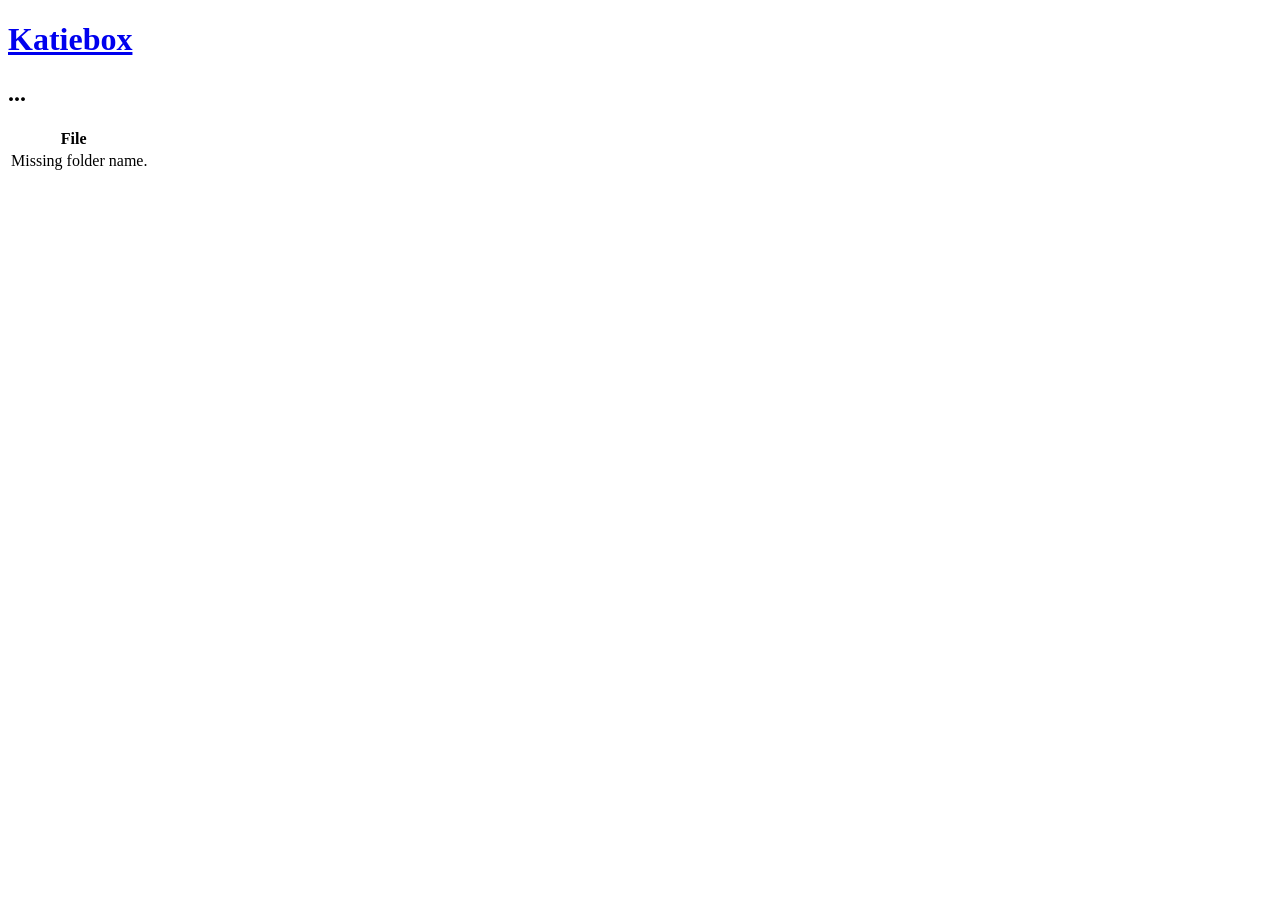
==== www/folder.html @ c5e588cb "add folder.html" ====
<!doctype html>
<html>
  <head>
    <meta charset="utf-8" />
    <meta name="viewport" content="width=device-width, initial-scale=1" />
    <link rel="stylesheet" href="/simple-v1.min.css">
    <title>Katiebox – Folder</title>
  </head>
  <body>
    <h1><a href="/">Katiebox</a></h1>
    <h2 id="folder-title">...</h2>
    <table>
      <thead>
        <tr>
          <th>File</th>
          <th></th>
        </tr>
      </thead>
      <tbody id="file-list">
        <tr><td colspan="2">Loading...</td></tr>
      </tbody>
    </table>

    <script>
      function getQueryParam(name) {
        const params = new URLSearchParams(window.location.search)
        return params.get(name)
      }

      async function loadFolder() {
        const folderName = getQueryParam("name")
        const tbody = document.getElementById("file-list")
        const title = document.getElementById("folder-title")

        if (!folderName) {
          tbody.innerHTML = `<tr><td colspan="2">Missing folder name.</td></tr>`
          return
        }

        try {
          const res = await fetch(
            `/api/folder.json?name=${encodeURIComponent(folderName)}`,
            { cache: "no-store" }
          )
          if (!res.ok) throw new Error(`HTTP ${res.status}`)

          const data = await res.json()

          if (data.uid) {
            title.textContent = data.description
              ? `${data.uid} – ${data.description}`
              : data.uid
          }

          const files = Array.isArray(data.files) ? data.files : []

          if (files.length === 0) {
            tbody.innerHTML = `<tr><td colspan="2">No files found.</td></tr>`
            return
          }

          tbody.innerHTML = ""

          for (const filename of files) {
            const tr = document.createElement("tr")

            const tdName = document.createElement("td")
            tdName.textContent = filename

            const tdEdit = document.createElement("td")
            const aEdit = document.createElement("a")
            aEdit.href = "#"
            aEdit.textContent = "edit"
            tdEdit.appendChild(aEdit)

            tr.appendChild(tdName)
            tr.appendChild(tdEdit)
            tbody.appendChild(tr)
          }
        } catch (err) {
          console.error(err)
          tbody.innerHTML = `<tr><td colspan="2">Failed to load folder.</td></tr>`
        }
      }

      document.addEventListener("DOMContentLoaded", loadFolder)
    </script>
  </body>
</html>
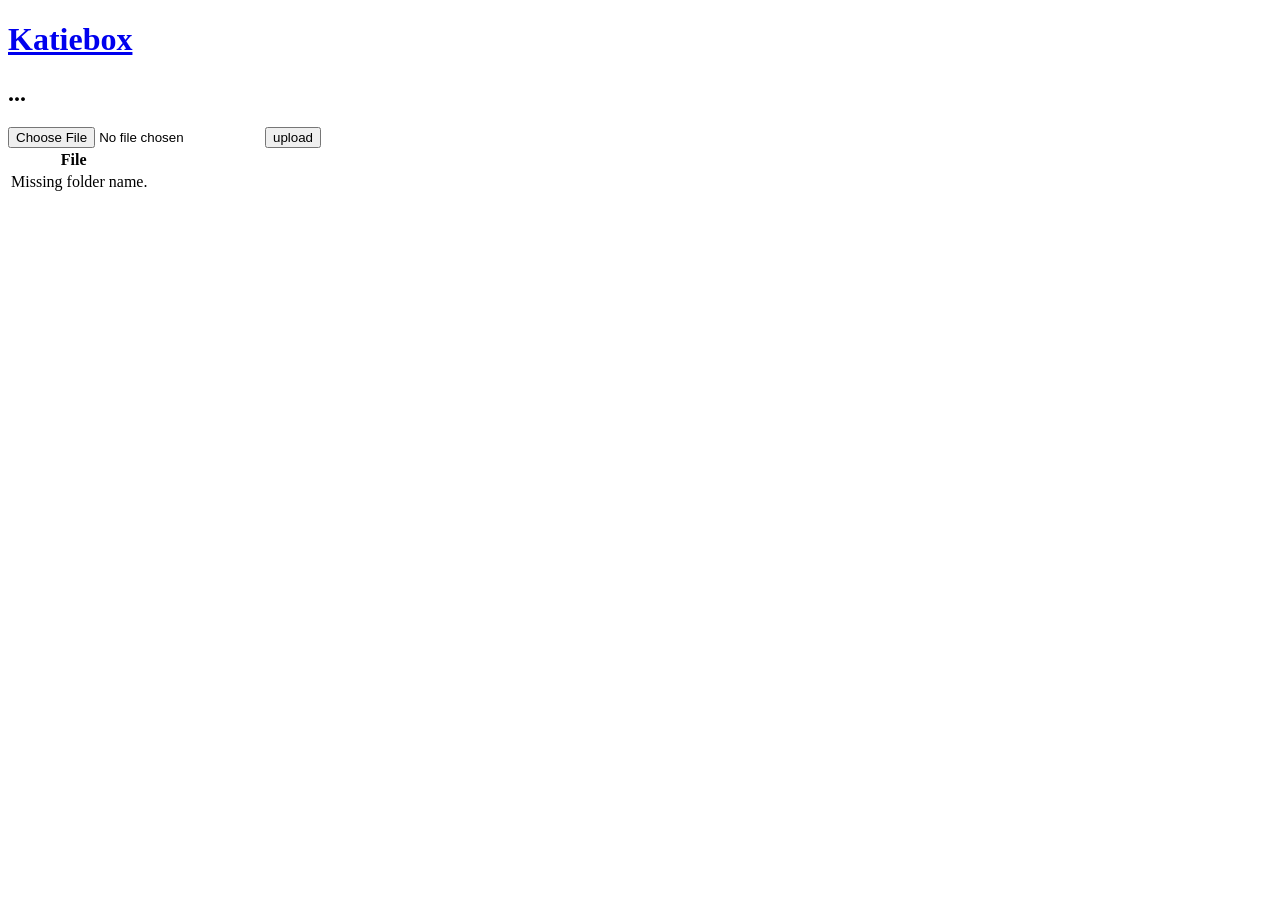
==== commit 76876bca: "mp3 can be uploaded" ====
--- a/www/folder.html
+++ b/www/folder.html
@@ -9,6 +9,15 @@
   <body>
     <h1><a href="/">Katiebox</a></h1>
     <h2 id="folder-title">...</h2>
+
+    <section>
+      <form id="upload-form">
+        <input id="upload-file" type="file" accept=".mp3,audio/mpeg" />
+        <button id="upload-btn" type="submit">upload</button>
+        <span id="upload-status"></span>
+      </form>
+    </section>
+
     <table>
       <thead>
         <tr>
@@ -27,6 +36,242 @@
         return params.get(name)
       }
 
+      async function postRenameFile(folderName, currentFile, nextFile) {
+        const body = new URLSearchParams({
+          folder: folderName,
+          current: currentFile,
+          next: nextFile,
+        })
+
+        const res = await fetch("/api/rename_file.json", {
+          method: "POST",
+          headers: { "Content-Type": "application/x-www-form-urlencoded" },
+          body: body.toString(),
+        })
+
+        if (!res.ok) {
+          const text = await res.text()
+          throw new Error(`HTTP ${res.status}: ${text}`)
+        }
+
+        return await res.json()
+      }
+
+      async function postDeleteFile(folderName, filename) {
+        const body = new URLSearchParams({
+          folder: folderName,
+          name: filename,
+        })
+
+        const res = await fetch("/api/delete_file.json", {
+          method: "POST",
+          headers: { "Content-Type": "application/x-www-form-urlencoded" },
+          body: body.toString(),
+        })
+
+        if (!res.ok) {
+          const text = await res.text()
+          throw new Error(`HTTP ${res.status}: ${text}`)
+        }
+
+        return await res.json()
+      }
+
+      async function postUploadMp3(folderName, file) {
+        const fd = new FormData()
+        fd.append("folder", folderName)
+        fd.append("file", file, file.name)
+
+        const res = await fetch("/api/upload_mp3", {
+          method: "POST",
+          body: fd,
+        })
+
+        if (!res.ok) {
+          const text = await res.text()
+          throw new Error(`HTTP ${res.status}: ${text}`)
+        }
+
+        return await res.json()
+      }
+
+      function enterEditMode({ tr, tdName, tdEdit, folderName, currentFile }) {
+        const input = document.createElement("input")
+        input.type = "text"
+        input.value = currentFile
+        input.size = Math.max(10, currentFile.length || 10)
+
+        const go = document.createElement("a")
+        go.href = "#"
+        go.textContent = "go"
+
+        const cancel = document.createElement("a")
+        cancel.href = "#"
+        cancel.textContent = "cancel"
+
+        tdName.textContent = ""
+        tdName.appendChild(input)
+
+        tdEdit.textContent = ""
+        tdEdit.appendChild(go)
+        tdEdit.appendChild(document.createTextNode(" "))
+        tdEdit.appendChild(cancel)
+
+        const restoreView = (filenameText) => {
+          tdName.textContent = filenameText
+
+          tdEdit.textContent = ""
+          const aEdit = document.createElement("a")
+          aEdit.href = "#"
+          aEdit.textContent = "edit"
+          tdEdit.appendChild(aEdit)
+
+          const aDelete = document.createElement("a")
+          aDelete.href = "#"
+          aDelete.textContent = "delete"
+          tdEdit.appendChild(document.createTextNode(" "))
+          tdEdit.appendChild(aDelete)
+
+          aEdit.addEventListener("click", (e) => {
+            e.preventDefault()
+            enterEditMode({
+              tr,
+              tdName,
+              tdEdit,
+              folderName,
+              currentFile: filenameText,
+            })
+          })
+
+          aDelete.addEventListener("click", async (e) => {
+            e.preventDefault()
+            await maybeDeleteRow({ tr, folderName, filename: filenameText })
+          })
+        }
+
+        cancel.addEventListener("click", (e) => {
+          e.preventDefault()
+          restoreView(currentFile)
+        })
+
+        const performRename = async () => {
+          const nextFile = input.value.trim()
+          if (nextFile.length === 0) {
+            input.focus()
+            return
+          }
+
+          if (nextFile === currentFile) {
+            restoreView(nextFile)
+            return
+          }
+
+          input.disabled = true
+          go.textContent = "saving..."
+          go.style.pointerEvents = "none"
+          cancel.style.pointerEvents = "none"
+
+          try {
+            await postRenameFile(folderName, currentFile, nextFile)
+            currentFile = nextFile
+            restoreView(nextFile)
+          } catch (err) {
+            console.error(err)
+            input.disabled = false
+            go.textContent = "go"
+            go.style.pointerEvents = ""
+            cancel.style.pointerEvents = ""
+
+            tdName.textContent = `Failed: ${err.message}`
+            setTimeout(() => {
+              tdName.textContent = ""
+              tdName.appendChild(input)
+              input.focus()
+              input.select()
+            }, 1200)
+          }
+        }
+
+        go.addEventListener("click", (e) => {
+          e.preventDefault()
+          performRename()
+        })
+
+        input.addEventListener("keydown", (e) => {
+          if (e.key === "Enter") performRename()
+          if (e.key === "Escape") restoreView(currentFile)
+        })
+
+        input.focus()
+        input.select()
+      }
+
+      async function maybeDeleteRow({ tr, folderName, filename }) {
+        const ok = confirm(`Delete "${filename}"?`)
+        if (!ok) return
+
+        try {
+          await postDeleteFile(folderName, filename)
+          tr.remove()
+
+          const tbody = document.getElementById("file-list")
+          if (tbody && tbody.children.length === 0) {
+            tbody.innerHTML = `<tr><td colspan="2">No files found.</td></tr>`
+          }
+        } catch (err) {
+          console.error(err)
+          alert(`Failed to delete: ${err.message}`)
+        }
+      }
+
+      function addFileRow({ tbody, folderName, filename }) {
+        // Remove "No files found." placeholder if present
+        if (tbody.children.length === 1) {
+          const onlyRow = tbody.children[0]
+          if (onlyRow && onlyRow.textContent && onlyRow.textContent.includes("No files found")) {
+            tbody.innerHTML = ""
+          }
+        }
+
+        const tr = document.createElement("tr")
+
+        const tdName = document.createElement("td")
+        tdName.textContent = filename
+
+        const tdEdit = document.createElement("td")
+
+        const aEdit = document.createElement("a")
+        aEdit.href = "#"
+        aEdit.textContent = "edit"
+        tdEdit.appendChild(aEdit)
+
+        const aDelete = document.createElement("a")
+        aDelete.href = "#"
+        aDelete.textContent = "delete"
+        tdEdit.appendChild(document.createTextNode(" "))
+        tdEdit.appendChild(aDelete)
+
+        aEdit.addEventListener("click", (e) => {
+          e.preventDefault()
+          enterEditMode({
+            tr,
+            tdName,
+            tdEdit,
+            folderName,
+            currentFile: filename,
+          })
+        })
+
+        aDelete.addEventListener("click", async (e) => {
+          e.preventDefault()
+          await maybeDeleteRow({ tr, folderName, filename })
+        })
+
+        tr.appendChild(tdName)
+        tr.appendChild(tdEdit)
+        tbody.appendChild(tr)
+      }
+
       async function loadFolder() {
         const folderName = getQueryParam("name")
         const tbody = document.getElementById("file-list")
@@ -46,37 +291,64 @@
 
           const data = await res.json()
 
+          const canonicalFolderName = data.name || folderName
+
           if (data.uid) {
             title.textContent = data.description
               ? `${data.uid} – ${data.description}`
               : data.uid
+          } else {
+            title.textContent = canonicalFolderName
           }
 
           const files = Array.isArray(data.files) ? data.files : []
 
           if (files.length === 0) {
             tbody.innerHTML = `<tr><td colspan="2">No files found.</td></tr>`
-            return
-          }
-
-          tbody.innerHTML = ""
-
-          for (const filename of files) {
-            const tr = document.createElement("tr")
-
-            const tdName = document.createElement("td")
-            tdName.textContent = filename
-
-            const tdEdit = document.createElement("td")
-            const aEdit = document.createElement("a")
-            aEdit.href = "#"
-            aEdit.textContent = "edit"
-            tdEdit.appendChild(aEdit)
-
-            tr.appendChild(tdName)
-            tr.appendChild(tdEdit)
-            tbody.appendChild(tr)
-          }
+          } else {
+            tbody.innerHTML = ""
+            for (const filename of files) {
+              addFileRow({ tbody, folderName: canonicalFolderName, filename })
+            }
+          }
+
+          // Wire upload form now that we know canonical folder name
+          const form = document.getElementById("upload-form")
+          const fileInput = document.getElementById("upload-file")
+          const btn = document.getElementById("upload-btn")
+          const status = document.getElementById("upload-status")
+
+          form.addEventListener("submit", async (e) => {
+            e.preventDefault()
+
+            const file = fileInput.files && fileInput.files[0]
+            if (!file) return
+
+            // basic client-side check
+            if (!file.name.toLowerCase().endsWith(".mp3")) {
+              alert("Please select an .mp3 file")
+              return
+            }
+
+            btn.disabled = true
+            status.textContent = "uploading..."
+
+            try {
+              const result = await postUploadMp3(canonicalFolderName, file)
+              status.textContent = "done"
+              fileInput.value = ""
+
+              // Add the row immediately
+              addFileRow({ tbody, folderName: canonicalFolderName, filename: result.name || file.name })
+            } catch (err) {
+              console.error(err)
+              status.textContent = "failed"
+              alert(`Upload failed: ${err.message}`)
+            } finally {
+              btn.disabled = false
+              setTimeout(() => { status.textContent = "" }, 1200)
+            }
+          })
         } catch (err) {
           console.error(err)
           tbody.innerHTML = `<tr><td colspan="2">Failed to load folder.</td></tr>`
